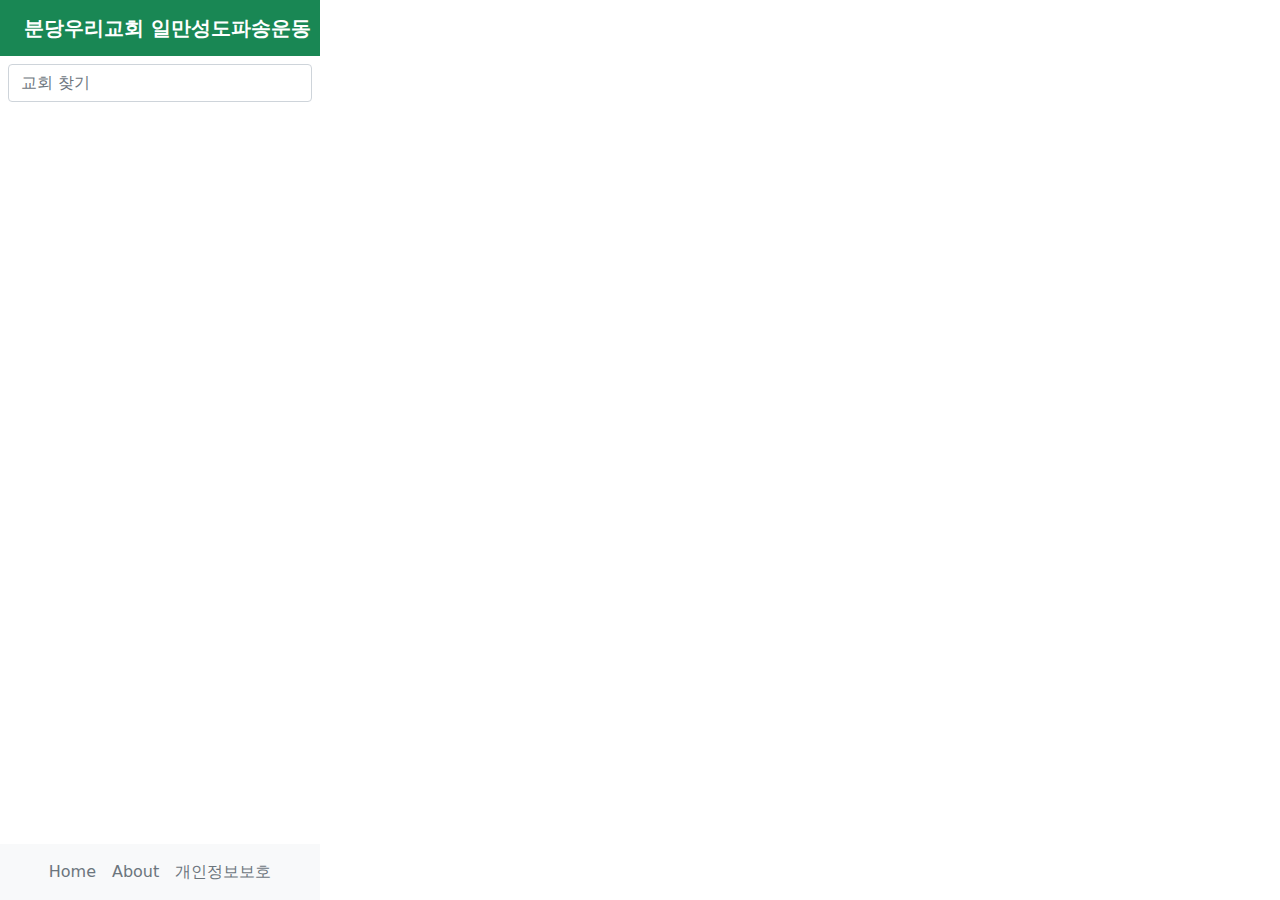
==== index.html @ eba7e6d6 "modal" ====
<!doctype html>
<html lang="en">

<head>
    <!-- Required meta tags -->
    <meta charset="utf-8">
    <meta name="viewport" content="width=device-width, initial-scale=1">

    <link rel="stylesheet" href="map/map.css">


    <!-- Bootstrap CSS -->
    <link rel="stylesheet" href="bootstrap/css/bootstrap.min.css">

    <link rel="stylesheet" href="search/search.css">
    <link rel="stylesheet" href="https://cdn.jsdelivr.net/npm/bootstrap-icons@1.5.0/font/bootstrap-icons.css">


    <title>분당우리교회 일만성도파송운동</title>

    <!-- 지도 -->
    <script type="text/javascript"
        src="https://openapi.map.naver.com/openapi/v3/maps.js?ncpClientId=621nlgfqwf"></script>

    <!-- Google Adsense -->
    <script async src="https://pagead2.googlesyndication.com/pagead/js/adsbygoogle.js?client=ca-pub-8362228066874729"
        crossorigin="anonymous"></script>
</head>

<body>
    <div class="container-fluid">
        <div class="row">
            <div class="col-md-3" style="padding: 0">
                <div class="navbar navbar-dark bg-success container-fluid">
                    <a class="navbar-brand" href="index.html">분당우리교회 일만성도파송운동</a>
                </div>
                <div class="px-2">
                    <div class="input-group mt-2 mb-2">
                        <input class="form-control" id="ibx_searchChurch" placeholder="교회 찾기" />
                    </div>
                    <!-- <div class="list-group overflow-auto" style="height: calc(100vh - 7rem)"> -->
                    <div class="list-group overflow-auto" style="height: calc(100vh - 10.4rem)">
                        <div id="church-list"></div>
                    </div>
                </div>
                <footer class="footer mt-auto py-2 bg-light">
                    <div class="container">
                        <ul class="nav justify-content-center">
                            <li class="nav-item"><a href="index.html" class="nav-link px-2 text-muted">Home</a></li>
                            <li class="nav-item"><a href="#" class="nav-link px-2 text-muted">About</a></li>
                            <li class="nav-item"><a href="#" class="nav-link px-2 text-muted">개인정보보호</a></li>
                        </ul>
                    </div>

                </footer>
            </div>
            <div class="col-md" style="margin:0; padding:0;">
                <div id="map" style="width:100%;height:100%;"></div>
            </div>


        </div>
    </div>

    <!-- 상세설명 팝업 -->
    <div class="modal fade" id="detailModal" tabindex="-1" role="dialog" aria-hidden="true">
        <div class="modal-dialog modal-dialog-centered" role="document">
            <div class="modal-content">
                <div class="modal-header">
                    <h5 class="modal-title" id="detailModalLabel"></h5>
                    <span type="button" onclick="closeDetailModal();">&times;</span>
                </div>
                <div class="modal-body">
                    <i class="bi-person-fill" style="color: green;"></i> 담임목사 <span id='detailModalPastorName'
                        style="font-weight: bold;"></span><br>
                    <i class="bi-pin-map-fill" style="color: green;"></i> 교구 <span id='detailModalDivision'
                        style="font-weight: bold;"></span><br>
                    <i class="bi-map-fill" style="color: green;"></i> 지역 <span id='detailModalArea'
                        style="font-weight: bold;"></span><br>
                    <i class="bi-building" style="color: green;"></i> 주소 <span id='detailModalAddress'
                        style="font-weight: bold;"></span><br>
                    <i class="bi-telephone-fill" style="color: green;"></i> 전화번호 <span id='detailModalPhoneNumber'
                        style="font-weight: bold;"></span>
                </div>
            </div>
        </div>
    </div>


    <!-- Javascript -->
    <script>
        var map = new naver.maps.Map('map', {
            center: new naver.maps.LatLng(37.39234762613166, 127.13087848124754),
            zoom: 11
        });
    </script>

    <script src="data/churchlist.js"></script>
    <script src="index.js"></script>
    <script src="search/search.js"></script>
    <script src="map/map.js"></script>
    <script src="https://code.jquery.com/jquery-3.6.0.slim.min.js"
        integrity="sha256-u7e5khyithlIdTpu22PHhENmPcRdFiHRjhAuHcs05RI=" crossorigin="anonymous"></script>


    <!-- Bootstrap Bundle with Popper -->
    <script src="bootstrap/js/bootstrap.bundle.min.js"></script>

    <script type="text/javascript">
        if (screen.width <= 767) {
            window.location = "index_mobile.html";
        }
    </script>
</body>

</html>
---- map/map.css ----
.navbar-brand {
    font-weight: bold;
}

.wrap {
    position: absolute;
    left: 0;
    bottom: 40px;
    width: 288px;
    height: 132px;
    margin-left: -144px;
    text-align: left;
    overflow: hidden;
    font-size: 12px;
    font-family: "Malgun Gothic", dotum, "돋움", sans-serif;
    line-height: 1.5;
  }
  
  .wrap * {
    padding: 0;
    margin: 0;
  }
  
  .wrap .info {
    width: 286px;
    height: 120px;
    border-radius: 5px;
    border-bottom: 2px solid #ccc;
    border-right: 1px solid #ccc;
    overflow: hidden;
    background: #fff;
  }
  
  .wrap .info:nth-child(1) {
    border: 0;
    box-shadow: 0px 1px 2px #888;
  }
  
  .info .title {
    padding: 5px 0 0 10px;
    height: 30px;
    background: #eee;
    border-bottom: 1px solid #ddd;
    font-size: 18px;
    font-weight: bold;
  }
  
  .info .close {
    position: absolute;
    top: 10px;
    right: 10px;
    color: #888;
    width: 17px;
    height: 17px;
    background: url("https://t1.daumcdn.net/localimg/localimages/07/mapapidoc/overlay_close.png");
  }
  
  .info .close:hover {
    cursor: pointer;
  }
  
  .info .body {
    position: relative;
    overflow: hidden;
  }
  
  .info .desc {
    position: relative;
    margin: 13px 0 0 90px;
    height: 75px;
  }
  
  .desc .ellipsis {
    overflow: hidden;
    text-overflow: ellipsis;
    white-space: nowrap;
  }
  
  .desc .jibun {
    font-size: 11px;
    color: #888;
    margin-top: -2px;
  }
  
  .info .img {
    position: absolute;
    top: 6px;
    left: 5px;
    width: 73px;
    height: 71px;
    border: 1px solid #ddd;
    color: #888;
    overflow: hidden;
  }
  
  .info:after {
    content: "";
    position: absolute;
    margin-left: -12px;
    left: 50%;
    bottom: 0;
    width: 22px;
    height: 12px;
    background: url("https://t1.daumcdn.net/localimg/localimages/07/mapapidoc/vertex_white.png");
  }
  
  .info .link {
    color: #5085bb;
  }
---- search/search.css ----
.list-group-item.active {
  color: #212529;
  background-color: #20c997;
  border-color: #20c997;
}
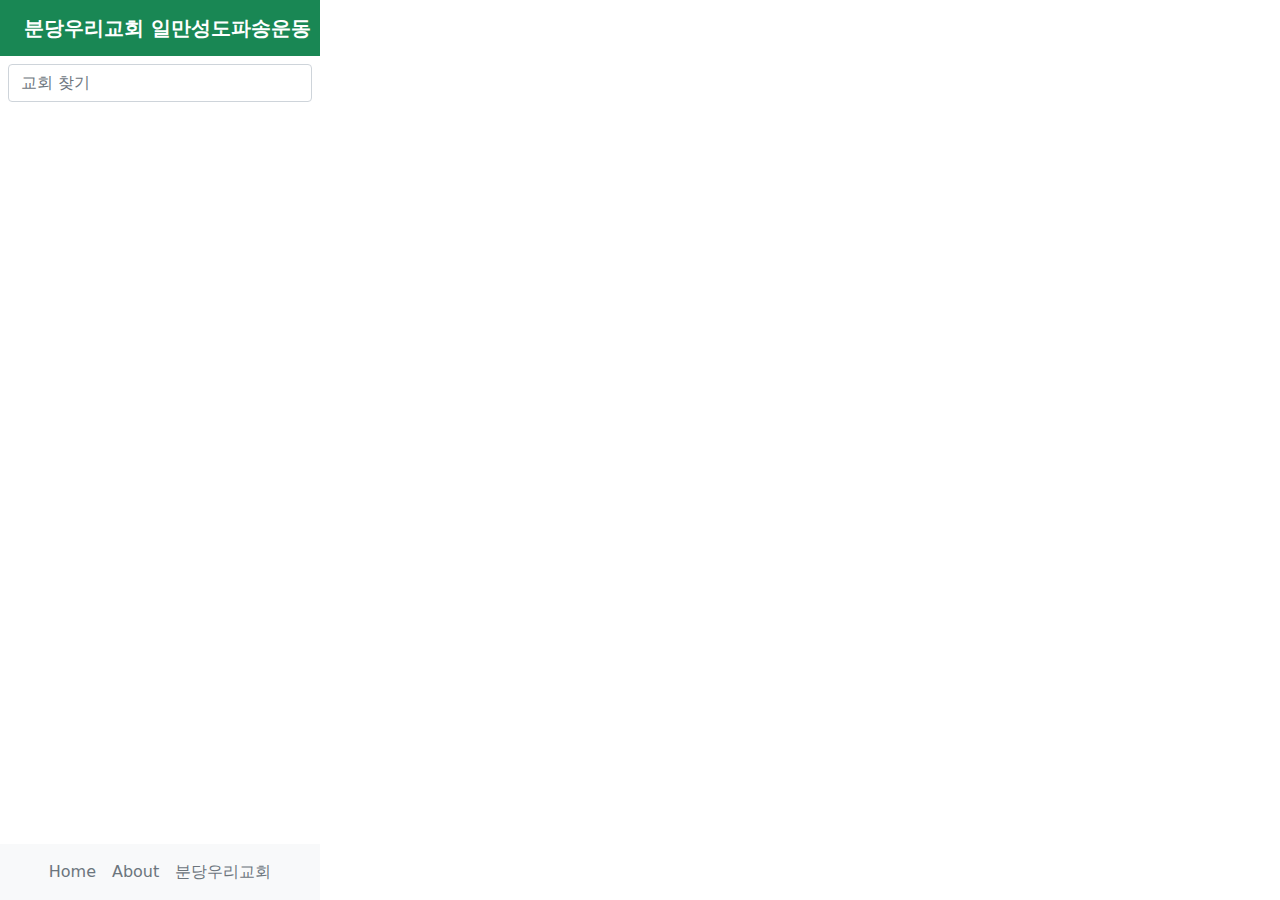
==== commit 51af872b: "about" ====
--- a/index.html
+++ b/index.html
@@ -47,8 +47,8 @@
                     <div class="container">
                         <ul class="nav justify-content-center">
                             <li class="nav-item"><a href="index.html" class="nav-link px-2 text-muted">Home</a></li>
-                            <li class="nav-item"><a href="#" class="nav-link px-2 text-muted">About</a></li>
-                            <li class="nav-item"><a href="#" class="nav-link px-2 text-muted">개인정보보호</a></li>
+                            <li class="nav-item"><a href="#" class="nav-link px-2 text-muted" onclick="openAbout();">About</a></li>
+                            <li class="nav-item"><a href="https://www.woorichurch.org" target="_blank" class="nav-link px-2 text-muted">분당우리교회</a></li>
                         </ul>
                     </div>
 
@@ -57,8 +57,6 @@
             <div class="col-md" style="margin:0; padding:0;">
                 <div id="map" style="width:100%;height:100%;"></div>
             </div>
-
-
         </div>
     </div>
 
@@ -71,16 +69,63 @@
                     <span type="button" onclick="closeDetailModal();">&times;</span>
                 </div>
                 <div class="modal-body">
-                    <i class="bi-person-fill" style="color: green;"></i> 담임목사 <span id='detailModalPastorName'
-                        style="font-weight: bold;"></span><br>
-                    <i class="bi-pin-map-fill" style="color: green;"></i> 교구 <span id='detailModalDivision'
-                        style="font-weight: bold;"></span><br>
-                    <i class="bi-map-fill" style="color: green;"></i> 지역 <span id='detailModalArea'
-                        style="font-weight: bold;"></span><br>
-                    <i class="bi-building" style="color: green;"></i> 주소 <span id='detailModalAddress'
-                        style="font-weight: bold;"></span><br>
-                    <i class="bi-telephone-fill" style="color: green;"></i> 전화번호 <span id='detailModalPhoneNumber'
-                        style="font-weight: bold;"></span>
+                    <table class="table table-borderless">
+                        <tbody>
+                            <tr>
+                                <td style="width: 102px;"><i class="bi-person-fill" style="color: green;"></i> 담임목사</td>
+                                <th><span id='detailModalPastorName'></span></th>
+                            </tr>
+                            <tr>
+                                <td><i class="bi-pin-map-fill" style="color: green;"></i> 교구</td>
+                                <th><span id='detailModalDivision'></span></th>
+                            </tr>
+                            <tr>
+                                <td><i class="bi-map-fill" style="color: green;"></i> 지역</td>
+                                <th><span id='detailModalArea'></span></th>
+                            </tr>
+                            <tr>
+                                <td><i class="bi-building" style="color: green;"></i> 주소</td>
+                                <th><span id='detailModalAddress'></span></th>
+                            </tr>
+                            <tr>
+                                <td><i class="bi-telephone-fill" style="color: green;"></i> 전화번호</td>
+                                <th><span id='detailModalPhoneNumber'></span></th>
+                            </tr>
+                        </tbody>
+                    </table>
+                </div>
+            </div>
+        </div>
+    </div>
+
+    <!-- About 팝업 -->
+    <div class="modal fade" id="aboutModal" tabindex="-1" role="dialog" aria-hidden="true">
+        <div class="modal-dialog modal-lg modal-dialog-centered" role="document">
+            <div class="modal-content">
+                <div class="modal-header">
+                    <h5 class="modal-title">About</h5>
+                    <span type="button" onclick="closeAboutModal();">&times;</span>
+                </div>
+                <div class="modal-body">
+                    <p class="lead">
+                        분당우리교회 일만성도 파송운동에 참여하는 29개 교구의 위치와 정보를 제공합니다.
+                    </p>
+
+                    <br>
+
+                    <h5>일만성도 파송운동의 2가지 의미</h5>
+                    <label>1. 하나님과의 약속을 지키는 차원에서의 의미</label><br>
+                    <label>2. 복음증거 차원의 의미</label>
+                    <br><br>
+                    <h5>일만성도 파송운동을 향한 2가지 꿈</h5>
+                    <label>1. 일만성도 파송운동에 참여하시는 모든 성도님들이 순종할 때 주시는 기쁨과 행복을 누리게 되시는 꿈</label>
+                    <label>2. 일만성도 파송운동이 진행되는 모든 지역의 이웃 작은 교회들과의 상생이 이뤄지는 꿈</label>
+                    <br><br>
+                    <h5>일만성도 파송운동과 관련한 2가지 기도제목</h5>
+                    <label>1. 일만성도 파송운동이 분당우리교회 성도님들에게 상처 없이 진행되게 하옵소서.</label>
+                    <label>2. 일만성도 파송운동이 하나님의 뜻에 의해서 차질없이 진행되게 하옵소서.</label>
+
+                    <br>
                 </div>
             </div>
         </div>
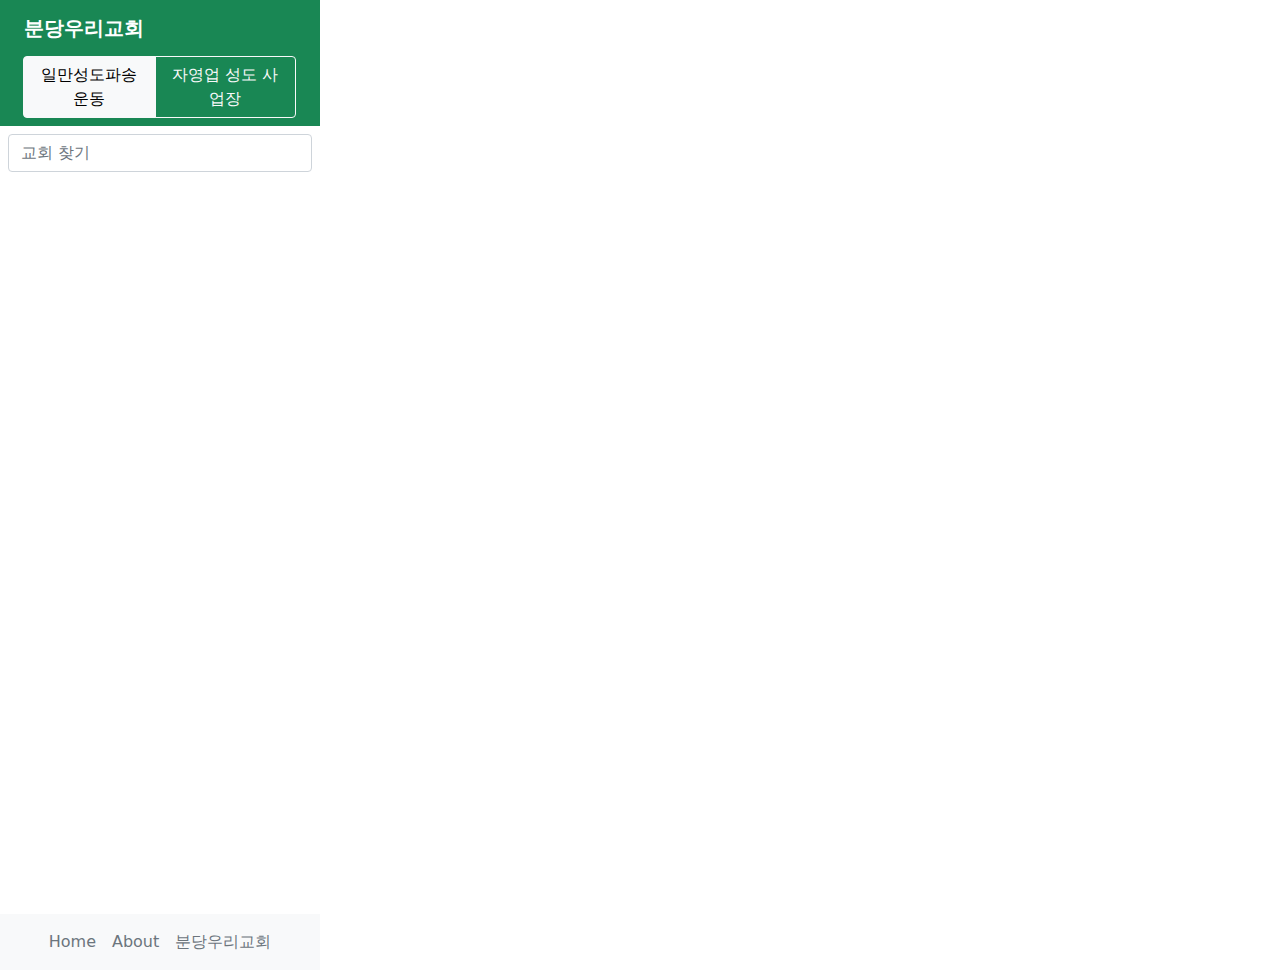
==== commit aeadf472: "biz" ====
--- a/index.html
+++ b/index.html
@@ -32,7 +32,15 @@
         <div class="row">
             <div class="col-md-3" style="padding: 0">
                 <div class="navbar navbar-dark bg-success container-fluid">
-                    <a class="navbar-brand" href="index.html">분당우리교회 일만성도파송운동</a>
+                    <div class="navbar-brand">분당우리교회</div>
+                    <!-- <a class="navbar-brand" href="index.html">일만성도파송운동</a> -->
+                    <div class="btn-group mt-2" role="group" aria-label="Basic radio toggle button group">
+                        <input type="radio" class="btn-check" name="btnradio" id="btnradio1" autocomplete="off" checked>
+                        <label class="btn btn-outline-light" for="btnradio1">일만성도파송운동</label>
+
+                        <input type="radio" class="btn-check" name="btnradio" id="btnradio2" autocomplete="off">
+                        <label class="btn btn-outline-light" for="btnradio2">자영업 성도 사업장</label>
+                    </div>
                 </div>
                 <div class="px-2">
                     <div class="input-group mt-2 mb-2">
@@ -47,8 +55,10 @@
                     <div class="container">
                         <ul class="nav justify-content-center">
                             <li class="nav-item"><a href="index.html" class="nav-link px-2 text-muted">Home</a></li>
-                            <li class="nav-item"><a href="#" class="nav-link px-2 text-muted" onclick="openAbout();">About</a></li>
-                            <li class="nav-item"><a href="https://www.woorichurch.org" target="_blank" class="nav-link px-2 text-muted">분당우리교회</a></li>
+                            <li class="nav-item"><a href="#" class="nav-link px-2 text-muted"
+                                    onclick="openAbout();">About</a></li>
+                            <li class="nav-item"><a href="https://www.woorichurch.org" target="_blank"
+                                    class="nav-link px-2 text-muted">분당우리교회</a></li>
                         </ul>
                     </div>
 
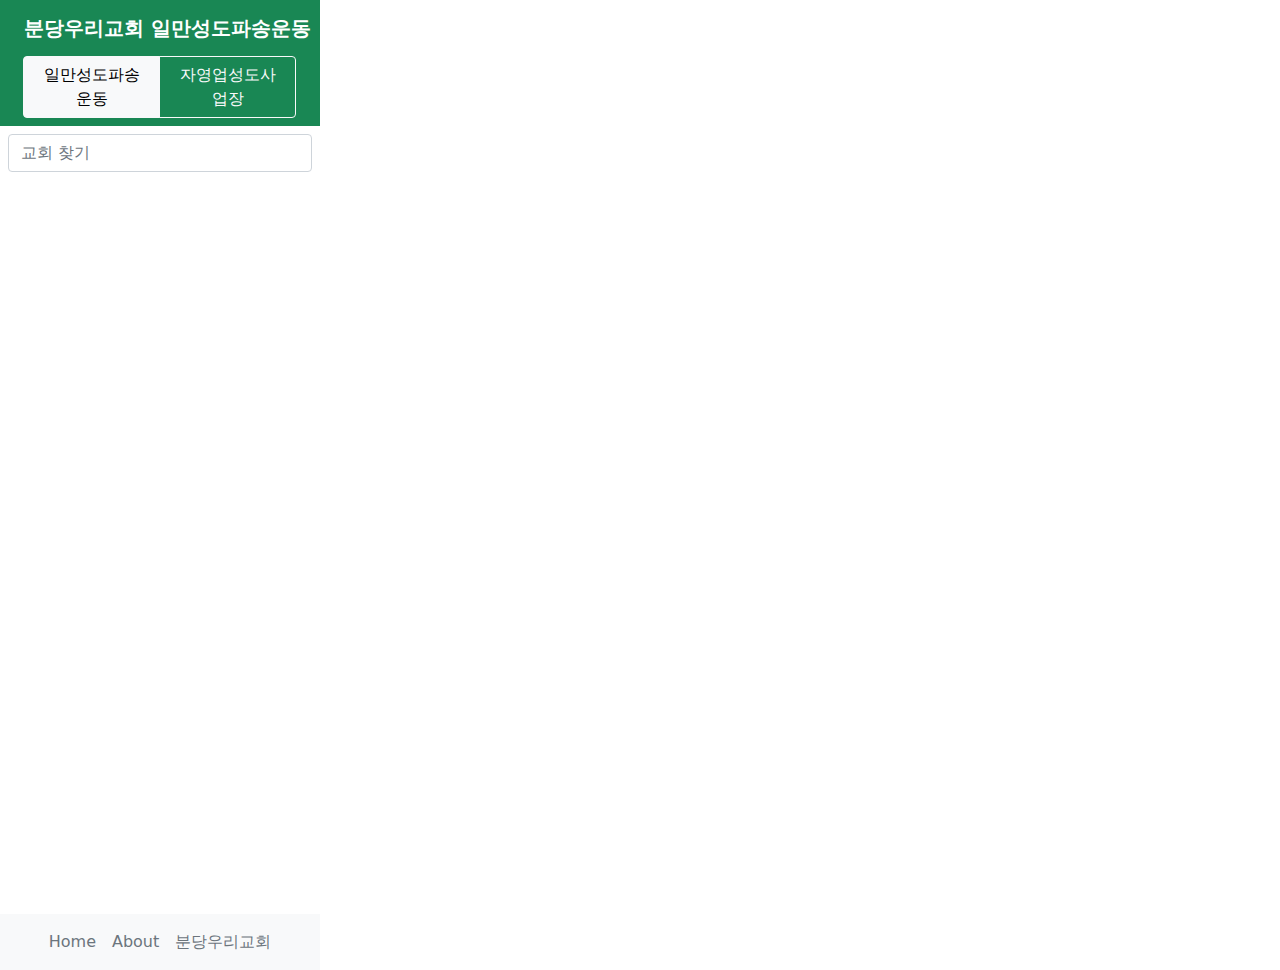
==== commit 7921dc6d: "biz" ====
--- a/index.html
+++ b/index.html
@@ -32,14 +32,12 @@
         <div class="row">
             <div class="col-md-3" style="padding: 0">
                 <div class="navbar navbar-dark bg-success container-fluid">
-                    <div class="navbar-brand">분당우리교회</div>
-                    <!-- <a class="navbar-brand" href="index.html">일만성도파송운동</a> -->
-                    <div class="btn-group mt-2" role="group" aria-label="Basic radio toggle button group">
+                    <div class="navbar-brand">분당우리교회 일만성도파송운동</div>
+                    <div class="btn-group mt-2" role="group" aria-label="Basic radio toggle button group" style="width:100%">
                         <input type="radio" class="btn-check" name="btnradio" id="btnradio1" autocomplete="off" checked>
                         <label class="btn btn-outline-light" for="btnradio1">일만성도파송운동</label>
-
-                        <input type="radio" class="btn-check" name="btnradio" id="btnradio2" autocomplete="off">
-                        <label class="btn btn-outline-light" for="btnradio2">자영업 성도 사업장</label>
+                        <input type="radio" class="btn-check" name="btnradio" id="btnradio2" autocomplete="off" onClick="location.href='biz.html'">
+                        <label class="btn btn-outline-light" for="btnradio2">자영업성도사업장</label>
                     </div>
                 </div>
                 <div class="px-2">
